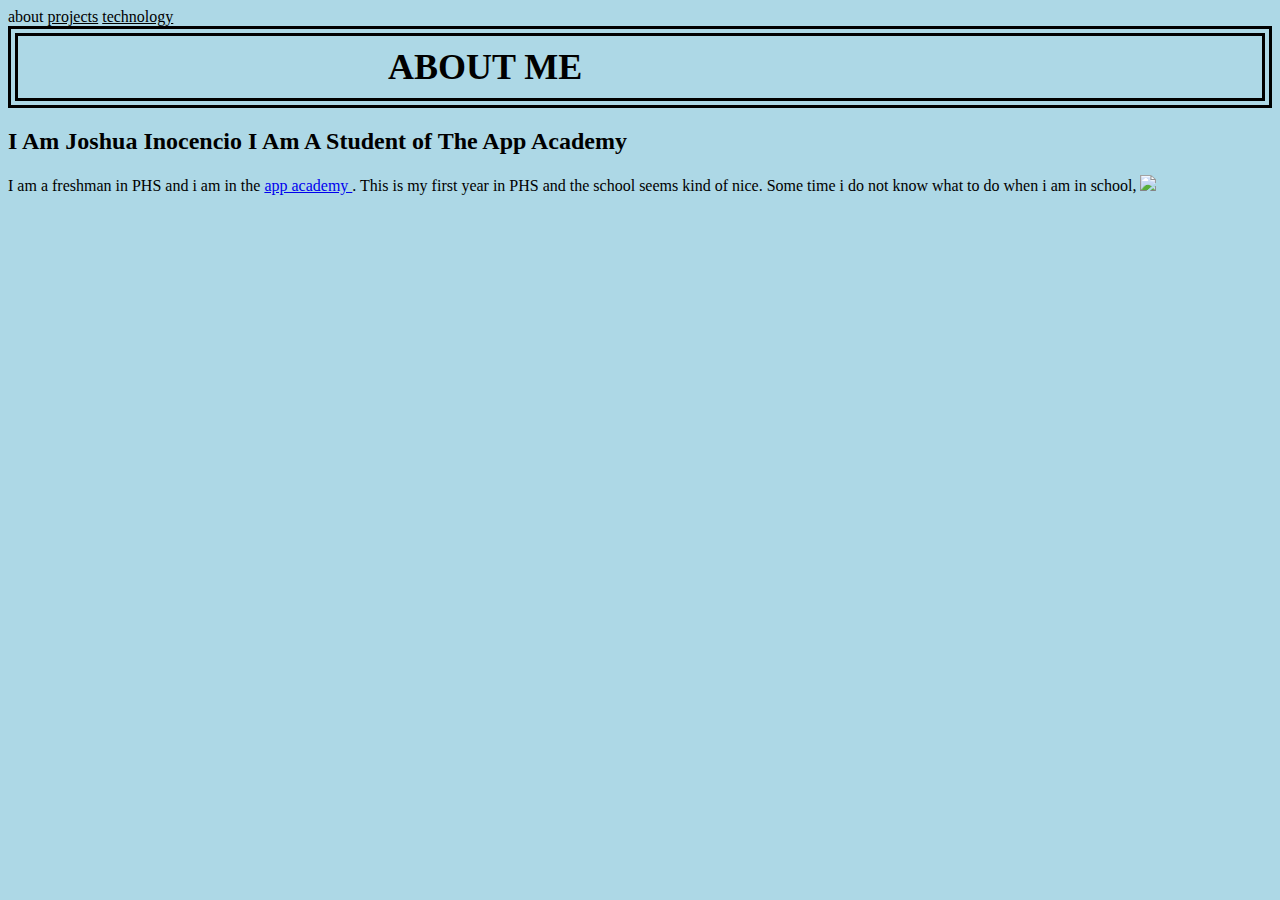
==== public_html/index.html @ efeeb429 "initial project files" ====
<!DOCTYPE html>
<!--
To change this license header, choose License Headers in Project Properties.
To change this template file, choose Tools | Templates
and open the template in the editor.
-->
<html>
    <head>
        <title>Joshua Inocencio - portfolio</title>
        <meta charset="UTF-8">
        <meta name="viewport" content="width=device-width, initial-scale=1.0">
        <link type="text/css" rel="stylesheet" href="css/style.css">
    </head>
    <body>
        <header>
            <nav>
                <a id="current-link" href="index.html">about</a>
                <a href="projects.html">projects</a>
                <a href="technology.html">technology</a>
            </nav>
        </header>
        <article>
            <h1 class="uppercase">About Me</h1>
            <h2>I Am Joshua Inocencio I Am A Student of The App Academy</h2>
            I am a freshman in PHS and i am in the <a href="http:TheAppAcademy.us">app academy </a>.
            This is my first year in PHS and the school seems kind of nice. Some time i 
            do not know what to do when i am in school, 
            <img src="http://www.safetysign.com/images/catlog/product/large/T4322.png">
        </article>
            
    </body>
</html>
---- public_html/css/style.css ----
body {
    background-color: lightblue;
}

nav a{
    color: black;
}

#current-link {
  text-decoration:none  
}

.uppercase{
    text-transform: uppercase;
    font-size: 36px;
}

img{
    width:350px;
    height: auto;
}

h1{
    border: 10px double black;
    padding: 10px;
    padding-left: 370px;
    margin: 0;
}
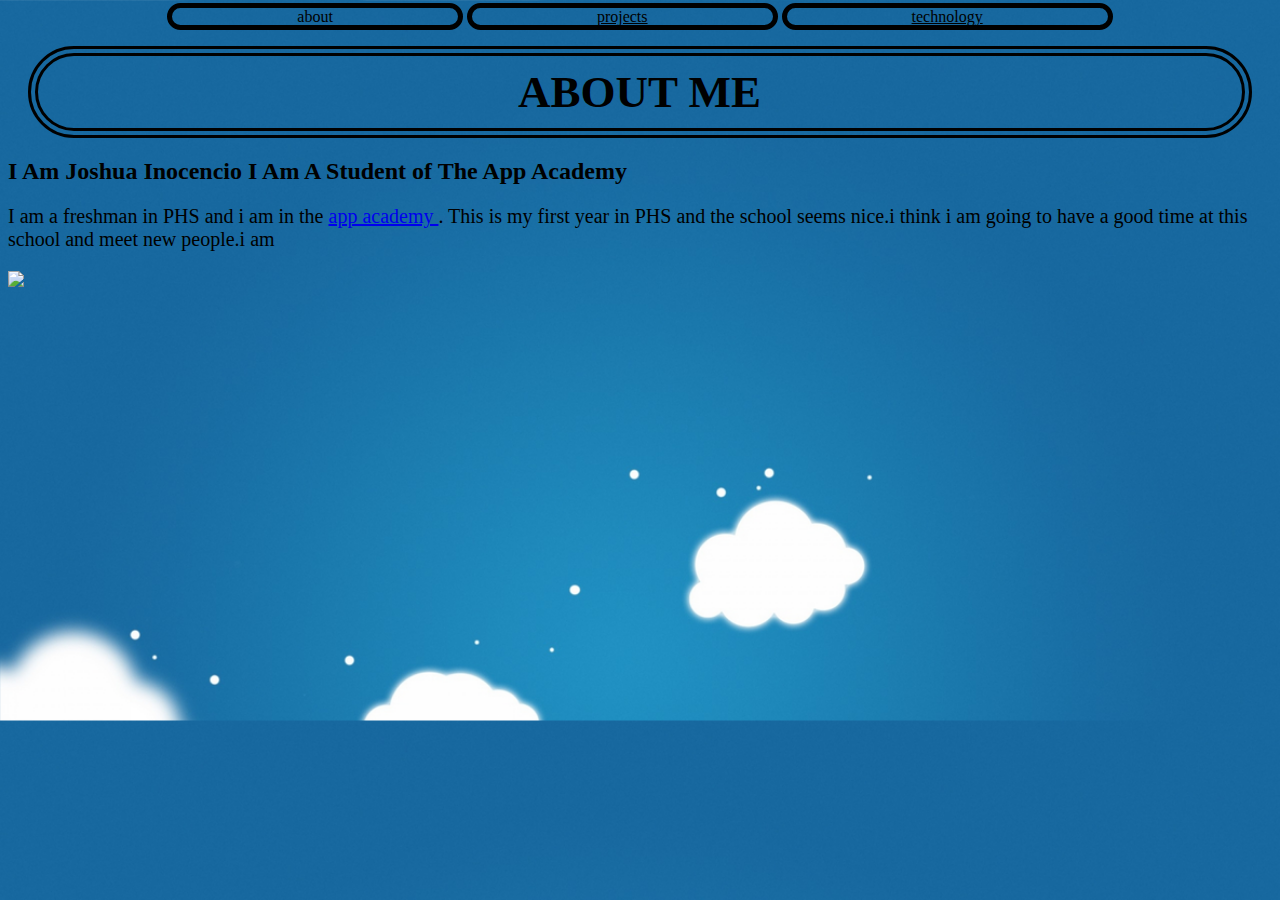
==== commit cbe4566a: "added new coding" ====
--- a/public_html/index.html
+++ b/public_html/index.html
@@ -11,20 +11,23 @@
         <meta name="viewport" content="width=device-width, initial-scale=1.0">
         <link type="text/css" rel="stylesheet" href="css/style.css">
     </head>
-    <body>
+    <body id="body">
         <header>
             <nav>
+		<div align='center'>
                 <a id="current-link" href="index.html">about</a>
                 <a href="projects.html">projects</a>
                 <a href="technology.html">technology</a>
+		</div>
             </nav>
         </header>
         <article>
             <h1 class="uppercase">About Me</h1>
             <h2>I Am Joshua Inocencio I Am A Student of The App Academy</h2>
-            I am a freshman in PHS and i am in the <a href="http:TheAppAcademy.us">app academy </a>.
-            This is my first year in PHS and the school seems kind of nice. Some time i 
-            do not know what to do when i am in school, 
+            <p class="textsize2">I am a freshman in PHS and i am in the <a href="http:TheAppAcademy.us">app academy </a>.
+               This is my first year in PHS and the school seems nice.i think i 
+               am going to have a good time at this school and meet new people.i 
+               am</p> 
             <img src="http://www.safetysign.com/images/catlog/product/large/T4322.png">
         </article>
             
--- a/public_html/css/style.css
+++ b/public_html/css/style.css
@@ -1,28 +1,69 @@
-body {
+/*body {
     background-color: lightblue;
-}
+}*/
 
 nav a{
     color: black;
+    padding-left: 125px;
+    padding-right: 125px;
+    border:5px solid;
+    border-bottom-left-radius:40px;
+    border-top-left-radius:40px;
+    border-bottom-right-radius:40px;
+    border-top-right-radius:40px;
+    text-align:center;
+    
 }
 
 #current-link {
-  text-decoration:none  
+  text-decoration:linen;  
 }
 
 .uppercase{
     text-transform: uppercase;
-    font-size: 36px;
+    font-size: 45px;
 }
 
 img{
-    width:350px;
-    height: auto;
+    width:400px;
+    height: auto; 
 }
 
 h1{
-    border: 10px double black;
+    border:10px double black;
     padding: 10px;
-    padding-left: 370px;
-    margin: 0;
-}+    padding-left: 480px;
+    margin:20px;
+    border-bottom-left-radius:50px ;
+    border-bottom-right-radius:50px ;
+    border-top-left-radius:50px ;
+    border-top-right-radius:50px ;
+}
+
+.textsize{
+    text-transform: uppercase;
+    font-size: 30px;
+    padding-right: 50px;
+    
+}
+
+body{
+    background-image: url(images/minimal0004.png);
+    background-size: cover;
+}
+
+/*body{
+    background-image: url(images/landscape0001.png);
+    background-size: cover;
+}*/
+
+.textsize2{
+    font-size:20px;
+}
+
+.uppercase2{
+    text-transform: uppercase;
+    font-size: 40px;
+     
+}
+
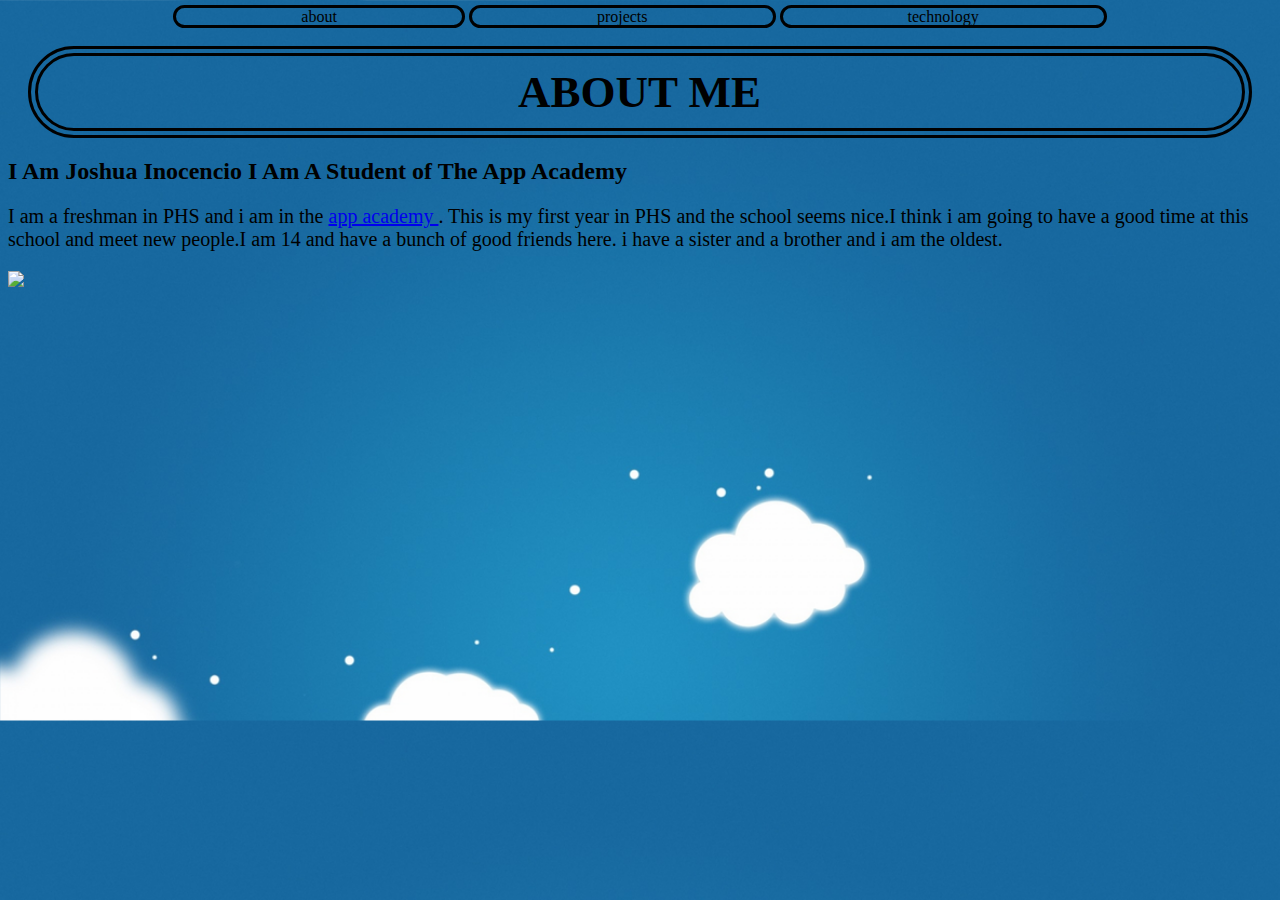
==== commit 49c5a4bf: "my project is going to be awsum!!!" ====
--- a/public_html/index.html
+++ b/public_html/index.html
@@ -16,8 +16,8 @@
             <nav>
 		<div align='center'>
                 <a id="current-link" href="index.html">about</a>
-                <a href="projects.html">projects</a>
-                <a href="technology.html">technology</a>
+                <a id="current-link" href="projects.html">projects</a>
+                <a id="current-link" href="technology.html">technology</a>
 		</div>
             </nav>
         </header>
@@ -25,10 +25,11 @@
             <h1 class="uppercase">About Me</h1>
             <h2>I Am Joshua Inocencio I Am A Student of The App Academy</h2>
             <p class="textsize2">I am a freshman in PHS and i am in the <a href="http:TheAppAcademy.us">app academy </a>.
-               This is my first year in PHS and the school seems nice.i think i 
-               am going to have a good time at this school and meet new people.i 
-               am</p> 
-            <img src="http://www.safetysign.com/images/catlog/product/large/T4322.png">
+               This is my first year in PHS and the school seems nice.I think i 
+               am going to have a good time at this school and meet new people.I 
+               am 14 and have a bunch of good friends here. i have a sister and 
+               a brother and i am the oldest.</p> 
+            <img src="http://www.dzinewatch.com/wp-content/uploads/2013/01/minimal-hd-wallpapers-27.jpg">
         </article>
             
     </body>
--- a/public_html/css/style.css
+++ b/public_html/css/style.css
@@ -6,7 +6,7 @@
     color: black;
     padding-left: 125px;
     padding-right: 125px;
-    border:5px solid;
+    border:3px solid;
     border-bottom-left-radius:40px;
     border-top-left-radius:40px;
     border-bottom-right-radius:40px;
@@ -16,7 +16,7 @@
 }
 
 #current-link {
-  text-decoration:linen;  
+  text-decoration:none;  
 }
 
 .uppercase{
@@ -64,6 +64,8 @@
 .uppercase2{
     text-transform: uppercase;
     font-size: 40px;
+    padding-left: 250px;
+    padding-right:125px;
      
 }
 
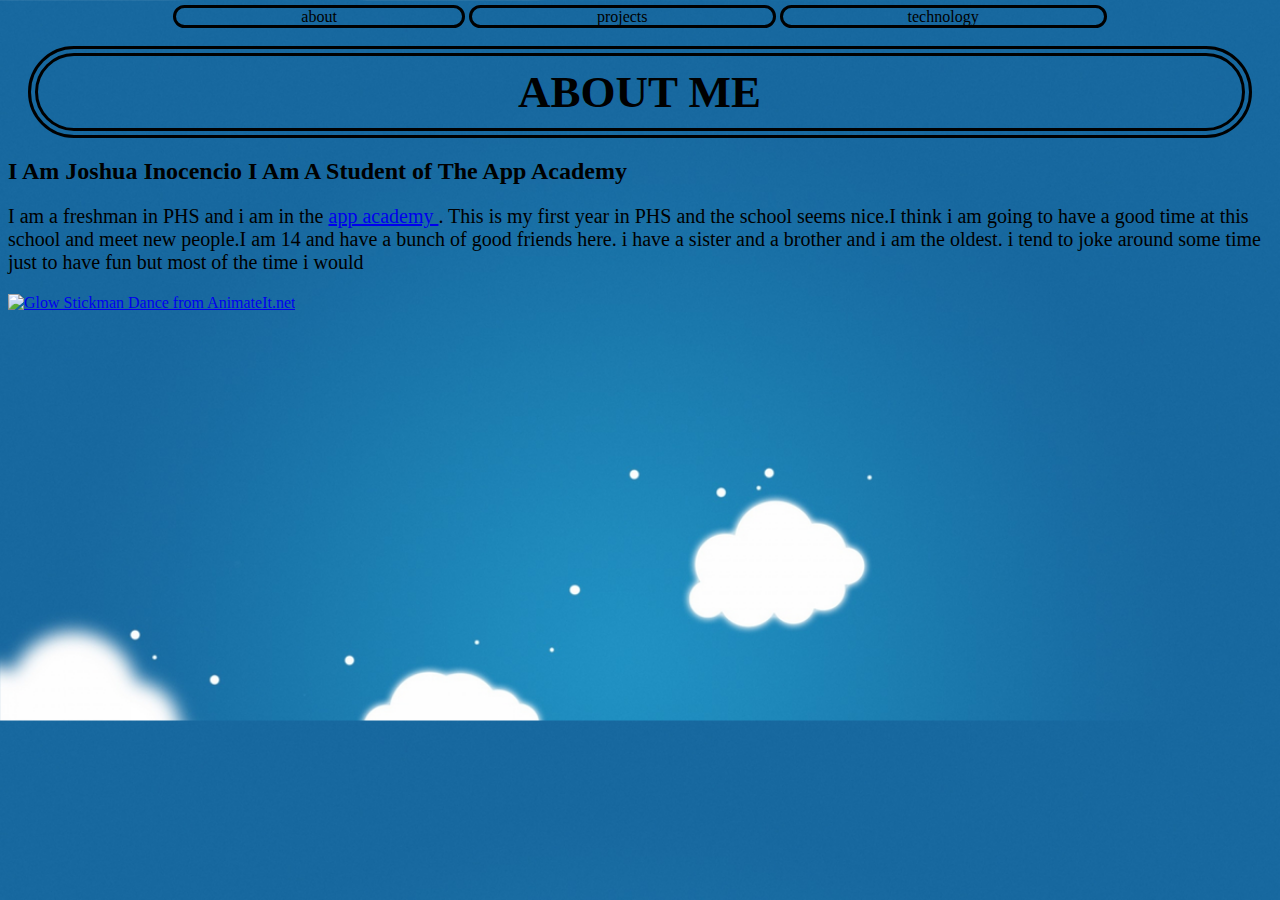
==== commit d0b7795a: "add cool stuff" ====
--- a/public_html/index.html
+++ b/public_html/index.html
@@ -28,8 +28,9 @@
                This is my first year in PHS and the school seems nice.I think i 
                am going to have a good time at this school and meet new people.I 
                am 14 and have a bunch of good friends here. i have a sister and 
-               a brother and i am the oldest.</p> 
-            <img src="http://www.dzinewatch.com/wp-content/uploads/2013/01/minimal-hd-wallpapers-27.jpg">
+               a brother and i am the oldest. i tend to joke around some time just
+               to have fun but most of the time i would </p> 
+           <a href="http://www.animateit.net"> <img src="http://www.animateit.net/data/media/nov2011/12d099cac08e.gif" border="0" alt="Glow Stickman Dance from AnimateIt.net" /> </a>
         </article>
             
     </body>
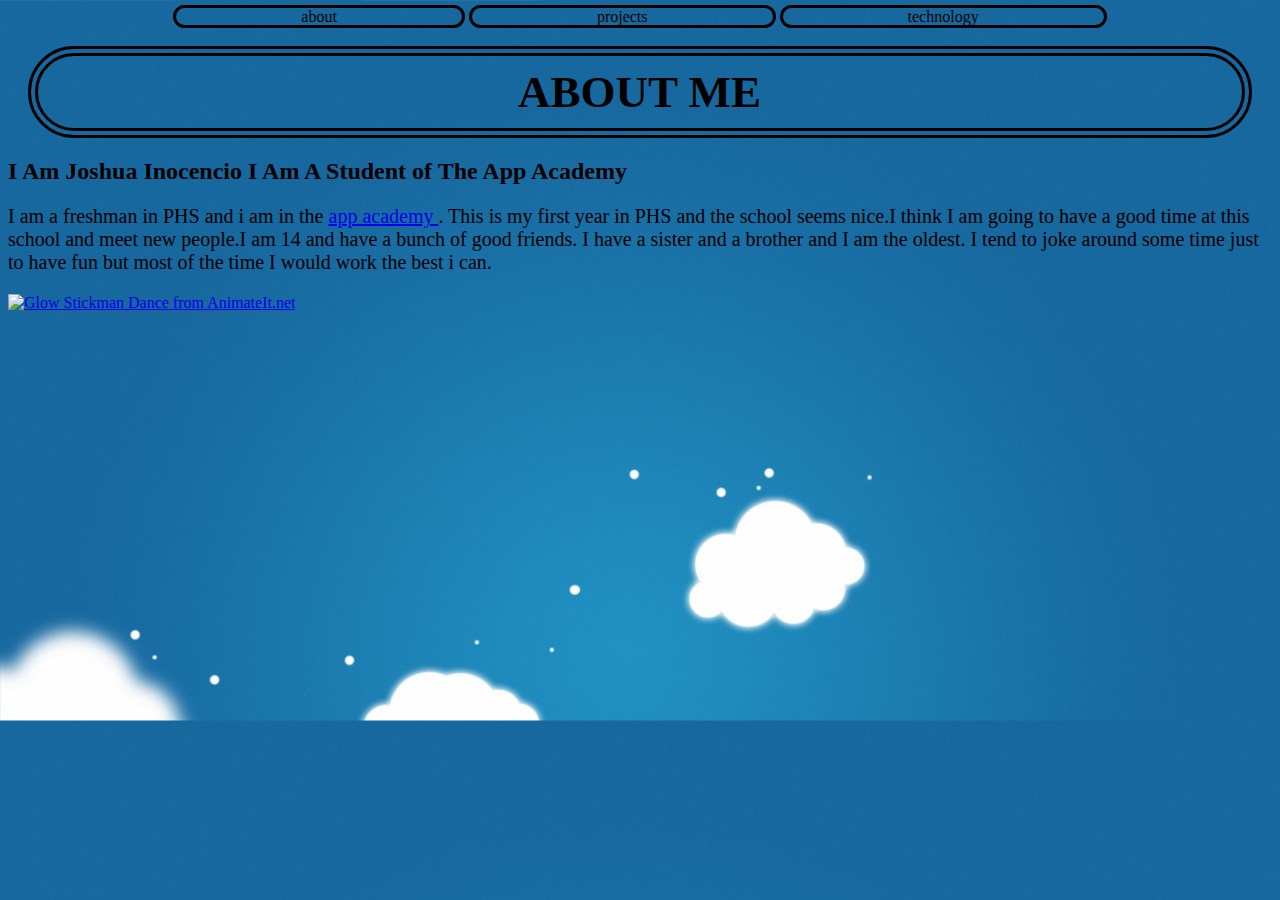
==== commit 519aa9d3: "fixed my wording a little bit" ====
--- a/public_html/index.html
+++ b/public_html/index.html
@@ -25,11 +25,11 @@
             <h1 class="uppercase">About Me</h1>
             <h2>I Am Joshua Inocencio I Am A Student of The App Academy</h2>
             <p class="textsize2">I am a freshman in PHS and i am in the <a href="http:TheAppAcademy.us">app academy </a>.
-               This is my first year in PHS and the school seems nice.I think i 
+               This is my first year in PHS and the school seems nice.I think I 
                am going to have a good time at this school and meet new people.I 
-               am 14 and have a bunch of good friends here. i have a sister and 
-               a brother and i am the oldest. i tend to joke around some time just
-               to have fun but most of the time i would </p> 
+               am 14 and have a bunch of good friends. I have a sister and 
+               a brother and I am the oldest. I tend to joke around some time just
+               to have fun but most of the time I would work the best i can.</p> 
            <a href="http://www.animateit.net"> <img src="http://www.animateit.net/data/media/nov2011/12d099cac08e.gif" border="0" alt="Glow Stickman Dance from AnimateIt.net" /> </a>
         </article>
             
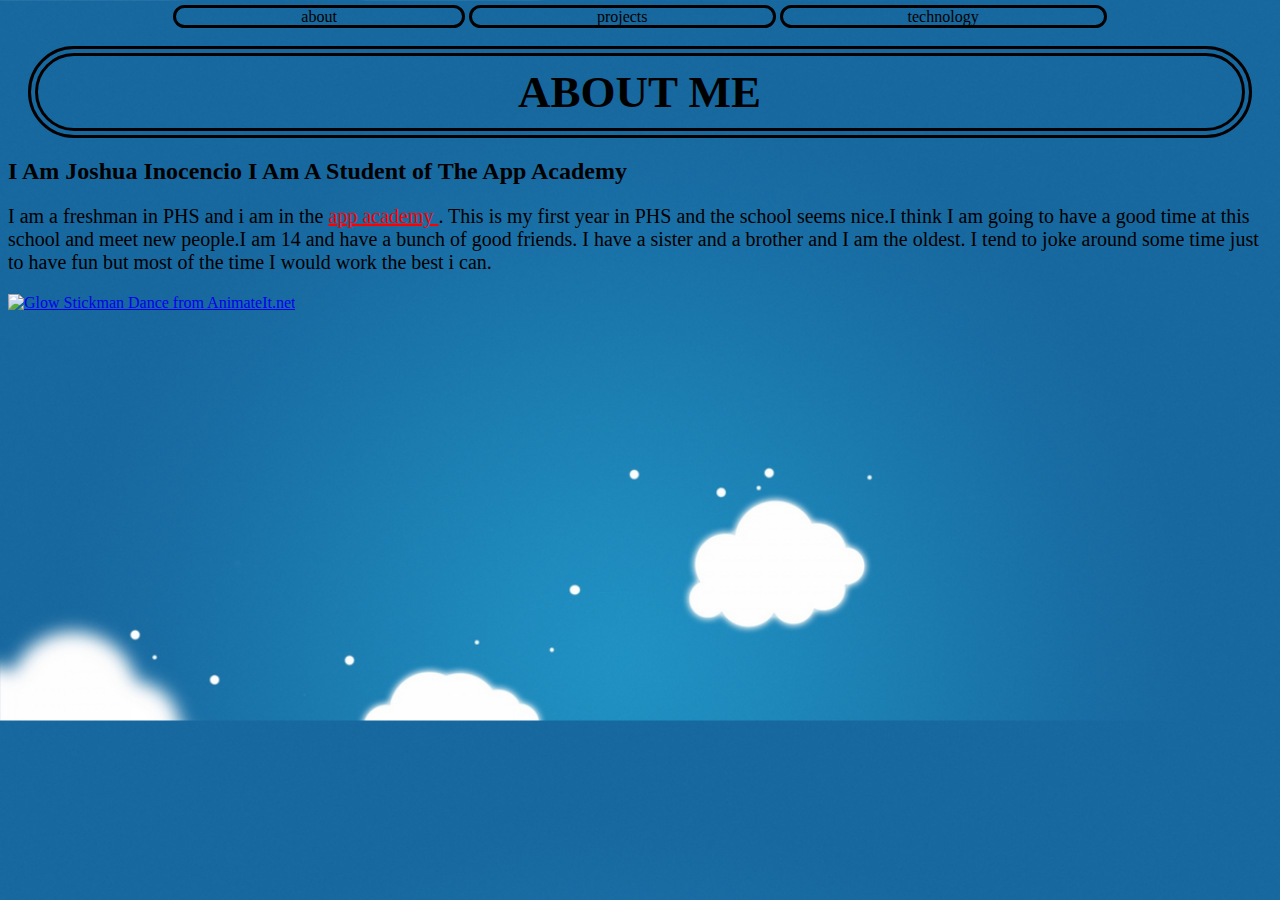
==== commit 6f5937da: "added changes" ====
--- a/public_html/index.html
+++ b/public_html/index.html
@@ -24,7 +24,7 @@
         <article>
             <h1 class="uppercase">About Me</h1>
             <h2>I Am Joshua Inocencio I Am A Student of The App Academy</h2>
-            <p class="textsize2">I am a freshman in PHS and i am in the <a href="http:TheAppAcademy.us">app academy </a>.
+            <p class="textsize2">I am a freshman in PHS and i am in the <a id="link-color" href="http:TheAppAcademy.us">app academy </a>.
                This is my first year in PHS and the school seems nice.I think I 
                am going to have a good time at this school and meet new people.I 
                am 14 and have a bunch of good friends. I have a sister and 
--- a/public_html/css/style.css
+++ b/public_html/css/style.css
@@ -47,21 +47,21 @@
     
 }
 
-body{
+body{/*this is changing */
     background-image: url(images/minimal0004.png);
     background-size: cover;
 }
 
-/*body{
+/*body{/*this is a secondary background if i want ot change it
     background-image: url(images/landscape0001.png);
     background-size: cover;
 }*/
 
-.textsize2{
+.textsize2{/*this code is used to change the size of the letters*/
     font-size:20px;
 }
 
-.uppercase2{
+.uppercase2{/*this code is used to style the selected writing*/
     text-transform: uppercase;
     font-size: 40px;
     padding-left: 250px;
@@ -69,3 +69,7 @@
      
 }
 
+#link-color{/*this code is CSS and it is supost to change a color of a current selected link*/
+    color: red;
+}
+
